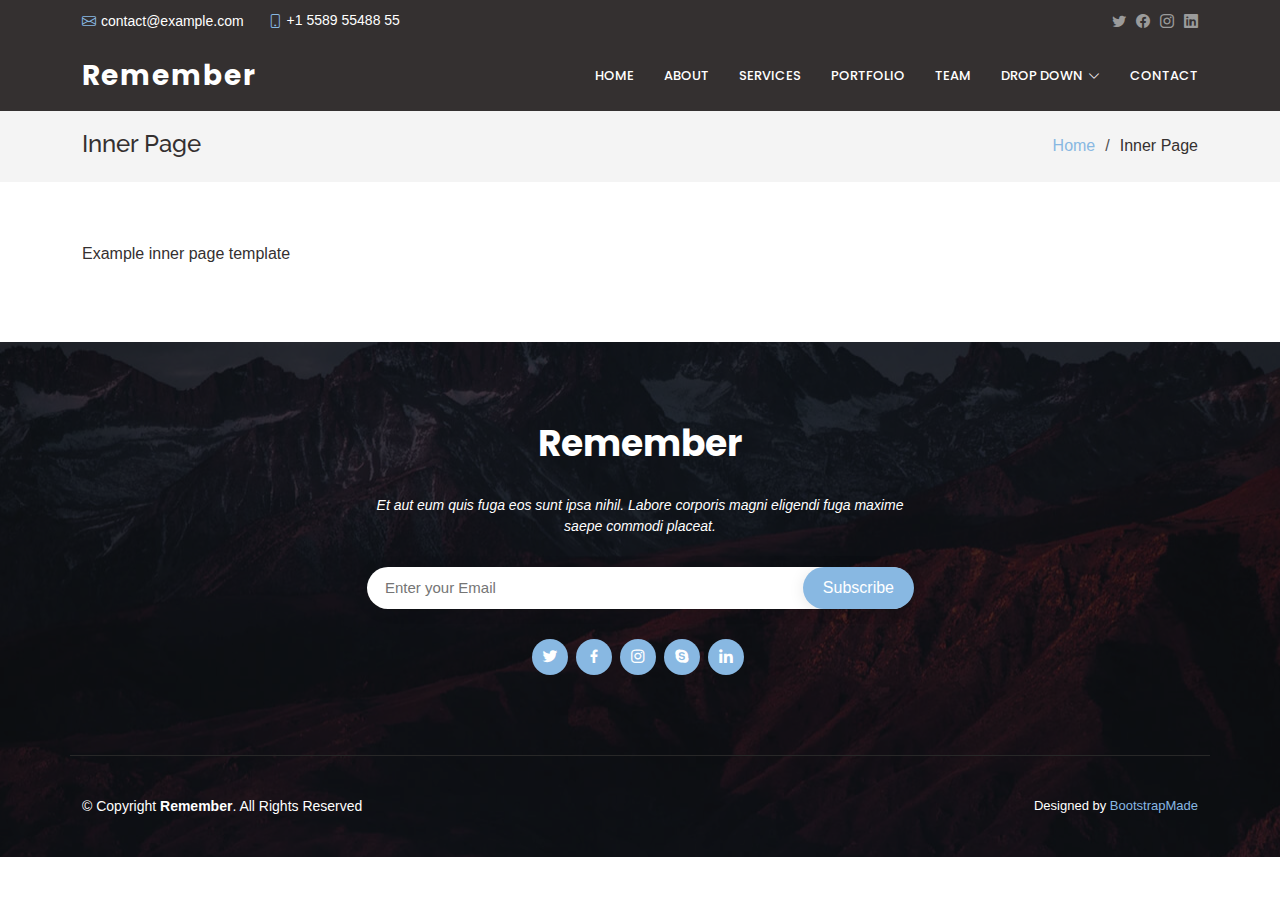
==== inner-page.html @ 029f0016 "Website: AMG- first edit" ====
<!DOCTYPE html>
<html lang="en">

<head>
  <meta charset="utf-8">
  <meta content="width=device-width, initial-scale=1.0" name="viewport">

  <title>Inner Page - Remember Bootstrap Template</title>
  <meta content="" name="description">
  <meta content="" name="keywords">

  <!-- Favicons -->
  <link href="assets/img/favicon.png" rel="icon">
  <link href="assets/img/apple-touch-icon.png" rel="apple-touch-icon">

  <!-- Google Fonts -->
  <link href="https://fonts.googleapis.com/css?family=Open+Sans:300,300i,400,400i,600,600i,700,700i|Raleway:300,300i,400,400i,500,500i,600,600i,700,700i|Poppins:300,300i,400,400i,500,500i,600,600i,700,700i" rel="stylesheet">

  <!-- Vendor CSS Files -->
  <link href="assets/vendor/aos/aos.css" rel="stylesheet">
  <link href="assets/vendor/bootstrap/css/bootstrap.min.css" rel="stylesheet">
  <link href="assets/vendor/bootstrap-icons/bootstrap-icons.css" rel="stylesheet">
  <link href="assets/vendor/boxicons/css/boxicons.min.css" rel="stylesheet">
  <link href="assets/vendor/glightbox/css/glightbox.min.css" rel="stylesheet">
  <link href="assets/vendor/swiper/swiper-bundle.min.css" rel="stylesheet">

  <!-- Template Main CSS File -->
  <link href="assets/css/style.css" rel="stylesheet">

  <!-- =======================================================
  * Template Name: Remember - v4.7.0
  * Template URL: https://bootstrapmade.com/remember-free-multipurpose-bootstrap-template/
  * Author: BootstrapMade.com
  * License: https://bootstrapmade.com/license/
  ======================================================== -->
</head>

<body>

  <!-- ======= Top Bar ======= -->
  <section id="topbar" class="d-flex align-items-center">
    <div class="container d-flex justify-content-center justify-content-md-between">
      <div class="contact-info d-flex align-items-center">
        <i class="bi bi-envelope d-flex align-items-center"><a href="mailto:contact@example.com">contact@example.com</a></i>
        <i class="bi bi-phone d-flex align-items-center ms-4"><span>+1 5589 55488 55</span></i>
      </div>
      <div class="social-links d-none d-md-flex align-items-center">
        <a href="#" class="twitter"><i class="bi bi-twitter"></i></a>
        <a href="#" class="facebook"><i class="bi bi-facebook"></i></a>
        <a href="#" class="instagram"><i class="bi bi-instagram"></i></a>
        <a href="#" class="linkedin"><i class="bi bi-linkedin"></i></i></a>
      </div>
    </div>
  </section>

  <!-- ======= Header ======= -->
  <header id="header" class="d-flex align-items-center">
    <div class="container d-flex justify-content-between">

      <div class="logo">
        <h1 class="text-light"><a href="index.html">Remember</a></h1>
        <!-- Uncomment below if you prefer to use an image logo -->
        <!-- <a href="index.html"><img src="assets/img/logo.png" alt="" class="img-fluid"></a>-->
      </div>

      <nav id="navbar" class="navbar">
        <ul>
          <li><a class="nav-link scrollto " href="#hero">Home</a></li>
          <li><a class="nav-link scrollto" href="#about">About</a></li>
          <li><a class="nav-link scrollto" href="#services">Services</a></li>
          <li><a class="nav-link scrollto " href="#portfolio">Portfolio</a></li>
          <li><a class="nav-link scrollto" href="#team">Team</a></li>
          <li class="dropdown"><a href="#"><span>Drop Down</span> <i class="bi bi-chevron-down"></i></a>
            <ul>
              <li><a href="#">Drop Down 1</a></li>
              <li class="dropdown"><a href="#"><span>Deep Drop Down</span> <i class="bi bi-chevron-right"></i></a>
                <ul>
                  <li><a href="#">Deep Drop Down 1</a></li>
                  <li><a href="#">Deep Drop Down 2</a></li>
                  <li><a href="#">Deep Drop Down 3</a></li>
                  <li><a href="#">Deep Drop Down 4</a></li>
                  <li><a href="#">Deep Drop Down 5</a></li>
                </ul>
              </li>
              <li><a href="#">Drop Down 2</a></li>
              <li><a href="#">Drop Down 3</a></li>
              <li><a href="#">Drop Down 4</a></li>
            </ul>
          </li>
          <li><a class="nav-link scrollto" href="#contact">Contact</a></li>
        </ul>
        <i class="bi bi-list mobile-nav-toggle"></i>
      </nav><!-- .navbar -->

    </div>
  </header><!-- End Header -->

  <main id="main">

    <!-- ======= Breadcrumbs ======= -->
    <section class="breadcrumbs">
      <div class="container">

        <div class="d-flex justify-content-between align-items-center">
          <h2>Inner Page</h2>
          <ol>
            <li><a href="index.html">Home</a></li>
            <li>Inner Page</li>
          </ol>
        </div>

      </div>
    </section><!-- End Breadcrumbs -->

    <section class="inner-page">
      <div class="container">
        <p>
          Example inner page template
        </p>
      </div>
    </section>

  </main><!-- End #main -->

  <!-- ======= Footer ======= -->
  <footer id="footer">

    <div class="footer-top">

      <div class="container">

        <div class="row  justify-content-center">
          <div class="col-lg-6">
            <h3>Remember</h3>
            <p>Et aut eum quis fuga eos sunt ipsa nihil. Labore corporis magni eligendi fuga maxime saepe commodi placeat.</p>
          </div>
        </div>

        <div class="row footer-newsletter justify-content-center">
          <div class="col-lg-6">
            <form action="" method="post">
              <input type="email" name="email" placeholder="Enter your Email"><input type="submit" value="Subscribe">
            </form>
          </div>
        </div>

        <div class="social-links">
          <a href="#" class="twitter"><i class="bx bxl-twitter"></i></a>
          <a href="#" class="facebook"><i class="bx bxl-facebook"></i></a>
          <a href="#" class="instagram"><i class="bx bxl-instagram"></i></a>
          <a href="#" class="google-plus"><i class="bx bxl-skype"></i></a>
          <a href="#" class="linkedin"><i class="bx bxl-linkedin"></i></a>
        </div>

      </div>
    </div>

    <div class="container footer-bottom clearfix">
      <div class="copyright">
        &copy; Copyright <strong><span>Remember</span></strong>. All Rights Reserved
      </div>
      <div class="credits">
        <!-- All the links in the footer should remain intact. -->
        <!-- You can delete the links only if you purchased the pro version. -->
        <!-- Licensing information: https://bootstrapmade.com/license/ -->
        <!-- Purchase the pro version with working PHP/AJAX contact form: https://bootstrapmade.com/remember-free-multipurpose-bootstrap-template/ -->
        Designed by <a href="https://bootstrapmade.com/">BootstrapMade</a>
      </div>
    </div>
  </footer><!-- End Footer -->

  <a href="#" class="back-to-top d-flex align-items-center justify-content-center"><i class="bi bi-arrow-up-short"></i></a>

  <!-- Vendor JS Files -->
  <script src="assets/vendor/purecounter/purecounter.js"></script>
  <script src="assets/vendor/aos/aos.js"></script>
  <script src="assets/vendor/bootstrap/js/bootstrap.bundle.min.js"></script>
  <script src="assets/vendor/glightbox/js/glightbox.min.js"></script>
  <script src="assets/vendor/isotope-layout/isotope.pkgd.min.js"></script>
  <script src="assets/vendor/swiper/swiper-bundle.min.js"></script>
  <script src="assets/vendor/php-email-form/validate.js"></script>

  <!-- Template Main JS File -->
  <script src="assets/js/main.js"></script>

</body>

</html>
---- assets/css/style.css ----
/**
* Template Name: Remember - v4.7.0
* Template URL: https://bootstrapmade.com/remember-free-multipurpose-bootstrap-template/
* Author: BootstrapMade.com
* License: https://bootstrapmade.com/license/
*/

/*--------------------------------------------------------------
# General
--------------------------------------------------------------*/
body {
  font-family: "Archivo Narrow", sans-serif;
  color: #343030;
}

a {
  text-decoration: none;
  color: #88B8E2;
}

a:hover {
  color: #88B8E2;
  text-decoration: none;
}

h1, h2, h3, h4, h5, h6 {
  font-family: "Raleway", sans-serif;
}

/*--------------------------------------------------------------
# Back to top button
--------------------------------------------------------------*/
.back-to-top {
  position: fixed;
  visibility: hidden;
  opacity: 0;
  right: 15px;
  bottom: 15px;
  z-index: 996;
  background: #88B8E2;
  width: 40px;
  height: 40px;
  border-radius: 50px;
  transition: all 0.4s;
}
.back-to-top i {
  font-size: 28px;
  color: #fff;
  line-height: 0;
}
.back-to-top:hover {
  background: #090b9e;
  color: #fff;
}
.back-to-top.active {
  visibility: visible;
  opacity: 1;
}

/*--------------------------------------------------------------
# Disable AOS delay on mobile
--------------------------------------------------------------*/
@media screen and (max-width: 768px) {
  [data-aos-delay] {
    transition-delay: 0 !important;
  }
}
/*--------------------------------------------------------------
# Top Bar
--------------------------------------------------------------*/
#topbar {
  background: #343030;
  padding: 10px 0;
  font-size: 14px;
  color: #9b9b9b;
}
#topbar .contact-info i {
  font-style: normal;
  color: #88B8E2;
}
#topbar .contact-info i a, #topbar .contact-info i span {
  padding-left: 5px;
  color: #fff;
}
#topbar .contact-info i a {
  line-height: 0;
  transition: 0.3s;
}
#topbar .contact-info i a:hover {
  color: #88B8E2;
}
#topbar .social-links a {
  color: #9b9b9b;
  line-height: 0;
  transition: 0.3s;
  margin-left: 10px;
}
#topbar .social-links a:hover {
  color: white;
}

/*--------------------------------------------------------------
# Header
--------------------------------------------------------------*/
#header {
  height: 70px;
  transition: all 0.5s;
  z-index: 997;
  transition: all 0.5s;
  background: #343030;
}
#header .logo h1 {
  font-size: 28px;
  margin: 0;
  padding: 11px 0;
  line-height: 1;
  font-weight: 700;
  letter-spacing: 1px;
  font-family: "Poppins", sans-serif;
}
#header .logo h1 a, #header .logo h1 a:hover {
  color: #fff;
  text-decoration: none;
}
#header .logo img {
  padding: 0;
  margin: 0;
  max-height: 40px;
}

.scrolled-offset {
  margin-top: 70px;
}

/*--------------------------------------------------------------
# Navigation Menu
--------------------------------------------------------------*/
/**
* Desktop Navigation 
*/
.navbar {
  padding: 0;
}
.navbar ul {
  margin: 0;
  padding: 0;
  display: flex;
  list-style: none;
  align-items: center;
}
.navbar li {
  position: relative;
}
.navbar a, .navbar a:focus {
  display: flex;
  align-items: center;
  justify-content: space-between;
  padding: 10px 0 10px 30px;
  font-family: "Poppins", sans-serif;
  font-size: 13px;
  font-weight: 500;
  color: #fff;
  text-transform: uppercase;
  white-space: nowrap;
  transition: 0.3s;
}
.navbar a i, .navbar a:focus i {
  font-size: 12px;
  line-height: 0;
  margin-left: 5px;
}
.navbar a:hover, .navbar .active, .navbar .active:focus, .navbar li:hover > a {
  color: #88B8E2;
}
.navbar .getstarted, .navbar .getstarted:focus {
  background: #88B8E2;
  padding: 8px 20px;
  margin-left: 30px;
  border-radius: 4px;
  color: #fff;
}
.navbar .getstarted:hover, .navbar .getstarted:focus:hover {
  color: #fff;
  background: #88B8E2;
}
.navbar .dropdown ul {
  display: block;
  position: absolute;
  left: 14px;
  top: calc(100% + 30px);
  margin: 0;
  padding: 10px 0;
  z-index: 99;
  opacity: 0;
  visibility: hidden;
  background: #fff;
  box-shadow: 0px 0px 30px rgba(127, 137, 161, 0.25);
  transition: 0.3s;
  border-radius: 4px;
}
.navbar .dropdown ul li {
  min-width: 200px;
}
.navbar .dropdown ul a {
  padding: 10px 20px;
  font-size: 14px;
  font-weight: 500;
  text-transform: none;
  color: #353535;
}
.navbar .dropdown ul a i {
  font-size: 12px;
}
.navbar .dropdown ul a:hover, .navbar .dropdown ul .active:hover, .navbar .dropdown ul li:hover > a {
  color: #88B8E2;
}
.navbar .dropdown:hover > ul {
  opacity: 1;
  top: 100%;
  visibility: visible;
}
.navbar .dropdown .dropdown ul {
  top: 0;
  left: calc(100% - 30px);
  visibility: hidden;
}
.navbar .dropdown .dropdown:hover > ul {
  opacity: 1;
  top: 0;
  left: 100%;
  visibility: visible;
}
@media (max-width: 1366px) {
  .navbar .dropdown .dropdown ul {
    left: -90%;
  }
  .navbar .dropdown .dropdown:hover > ul {
    left: -100%;
  }
}

/**
* Mobile Navigation 
*/
.mobile-nav-toggle {
  color: #fff;
  font-size: 28px;
  cursor: pointer;
  display: none;
  line-height: 0;
  transition: 0.5s;
}

@media (max-width: 991px) {
  .mobile-nav-toggle {
    display: block;
  }

  .navbar ul {
    display: none;
  }
}
.navbar-mobile {
  position: fixed;
  overflow: hidden;
  top: 0;
  right: 0;
  left: 0;
  bottom: 0;
  background: rgba(28, 28, 28, 0.9);
  transition: 0.3s;
  z-index: 999;
}
.navbar-mobile .mobile-nav-toggle {
  position: absolute;
  top: 15px;
  right: 15px;
}
.navbar-mobile ul {
  display: block;
  position: absolute;
  top: 55px;
  right: 15px;
  bottom: 15px;
  left: 15px;
  padding: 10px 0;
  border-radius: 8px;
  background-color: #fff;
  overflow-y: auto;
  transition: 0.3s;
}
.navbar-mobile a, .navbar-mobile a:focus {
  padding: 10px 20px;
  font-size: 15px;
  color: #353535;
}
.navbar-mobile a:hover, .navbar-mobile .active, .navbar-mobile li:hover > a {
  color: #88B8E2;
}
.navbar-mobile .getstarted, .navbar-mobile .getstarted:focus {
  margin: 15px;
}
.navbar-mobile .dropdown ul {
  position: static;
  display: none;
  margin: 10px 20px;
  padding: 10px 0;
  z-index: 99;
  opacity: 1;
  visibility: visible;
  background: #fff;
  box-shadow: 0px 0px 30px rgba(127, 137, 161, 0.25);
}
.navbar-mobile .dropdown ul li {
  min-width: 200px;
}
.navbar-mobile .dropdown ul a {
  padding: 10px 20px;
}
.navbar-mobile .dropdown ul a i {
  font-size: 12px;
}
.navbar-mobile .dropdown ul a:hover, .navbar-mobile .dropdown ul .active:hover, .navbar-mobile .dropdown ul li:hover > a {
  color: #88B8E2;
}
.navbar-mobile .dropdown > .dropdown-active {
  display: block;
}

/*--------------------------------------------------------------
# Hero Section
--------------------------------------------------------------*/
#hero {
  width: 100%;
  height: 60vh;
  background: url("../img/hero-bg.jpg") top center;
  background-size: cover;
  position: relative;
}
#hero:before {
  content: "";
  background: rgba(0, 0, 0, 0.2);
  position: absolute;
  bottom: 0;
  top: 0;
  left: 0;
  right: 0;
}
#hero .hero-container {
  position: absolute;
  bottom: 0;
  top: 0;
  left: 0;
  right: 0;
  display: flex;
  justify-content: center;
  align-items: center;
  flex-direction: column;
  text-align: center;
  padding: 0 15px;
}
#hero h1 {
  margin: 0 0 10px 0;
  font-size: 48px;
  font-weight: 700;
  line-height: 56px;
  color: #fff;
}
#hero h2 {
  color: #eee;
  margin-bottom: 50px;
  font-size: 24px;
}
#hero .btn-get-started {
  font-family: "Open Sans", sans-serif;
  font-weight: 500;
  font-size: 16px;
  letter-spacing: 1px;
  display: inline-block;
  padding: 8px 28px;
  border-radius: 50px;
  transition: 0.5s;
  margin: 10px;
  border: 2px solid #88B8E2;
  color: rgb(255, 255, 255);
}
#hero .btn-get-started:hover {
  background: #88B8E2;
}
@media (min-width: 1024px) {
  #hero {
    background-attachment: fixed;
  }
}
@media (max-width: 768px) {
  #hero {
    height: 100vh;
  }
  #hero h1 {
    font-size: 28px;
    line-height: 36px;
  }
  #hero h2 {
    font-size: 18px;
    line-height: 24px;
    margin-bottom: 30px;
  }
}

/*--------------------------------------------------------------
# Sections General
--------------------------------------------------------------*/
section {
  padding: 60px 0;
  overflow: hidden;
}

.section-title {
  text-align: center;
  padding-bottom: 30px;
}
.section-title h2 {
  font-size: 13px;
  letter-spacing: 1px;
  font-weight: 700;
  padding: 8px 20px;
  margin: 0;
  background: #ffffff;
  color: #88B8E2;
  display: inline-block;
  text-transform: uppercase;
  border-radius: 50px;
}
.section-title h3 {
  margin: 15px 0 0 0;
  font-size: 32px;
  font-weight: 700;
}
.section-title h3 span {
  color: #88B8E2 ;
}
.section-title p {
  margin: 15px auto 0 auto;
  font-weight: 600;
}
@media (min-width: 1024px) {
  .section-title p {
    width: 50%;
  }
}

/*--------------------------------------------------------------
# About
--------------------------------------------------------------*/
.about .box-heading h4 {
  font-size: 13px;
  letter-spacing: 1px;
  font-weight: 700;
  padding: 8px 20px;
  margin: 0 0 15px 0;
  background: #ffffff;
  color: #88B8E2;
  display: inline-block;
  text-transform: uppercase;
  border-radius: 50px;
}
.about .box-heading h3 {
  font-size: 28px;
  font-weight: 700;
  color: #353535;
  margin-bottom: 15px;
}
.about .icon-box {
  margin-top: 40px;
}
.about .icon-box .icon {
  float: left;
  display: flex;
  align-items: center;
  justify-content: center;
  width: 64px;
  height: 64px;
  border: 2px solid #88B8E2;
  border-radius: 50px;
  transition: 0.5s;
}
.about .icon-box .icon i {
  color: #88B8E2;
  font-size: 32px;
}
.about .icon-box:hover .icon {
  background: #BA7A13;
  border-color: #88B8E2;
}
.about .icon-box:hover .icon i {
  color: #fff;
}
.about .icon-box .title {
  margin-left: 85px;
  font-weight: 700;
  margin-bottom: 10px;
  font-size: 18px;
}
.about .icon-box .title a {
  color: #343a40;
  transition: 0.3s;
}
.about .icon-box .title a:hover {
  color: #900c9c;
}
.about .icon-box .description {
  margin-left: 85px;
  line-height: 24px;
  font-size: 14px;
}
.about .video-box {
  background: url("../img/about.jpg") center center no-repeat;
  background-size: cover;
  min-height: 400px;
}
.about .play-btn {
  width: 94px;
  height: 94px;
  background: radial-gradient(#db0909da 50%, rgba(143, 192, 78, 0.4) 52%);
  border-radius: 50%;
  display: block;
  position: absolute;
  left: calc(50% - 47px);
  top: calc(50% - 47px);
  overflow: hidden;
}
.about .play-btn::after {
  content: "";
  position: absolute;
  left: 50%;
  top: 50%;
  transform: translateX(-40%) translateY(-50%);
  width: 0;
  height: 0;
  border-top: 10px solid transparent;
  border-bottom: 10px solid transparent;
  border-left: 15px solid #fff;
  z-index: 100;
  transition: all 400ms cubic-bezier(0.55, 0.055, 0.675, 0.19);
}
.about .play-btn::before {
  content: "";
  position: absolute;
  width: 120px;
  height: 120px;
  -webkit-animation-delay: 0s;
  animation-delay: 0s;
  -webkit-animation: pulsate-btn 2s;
  animation: pulsate-btn 2s;
  -webkit-animation-direction: forwards;
  animation-direction: forwards;
  -webkit-animation-iteration-count: infinite;
  animation-iteration-count: infinite;
  -webkit-animation-timing-function: steps;
  animation-timing-function: steps;
  opacity: 1;
  border-radius: 50%;
  border: 5px solid rgba(151, 12, 216, 0.7);
  top: -15%;
  left: -15%;
  background: rgba(198, 16, 0, 0);
}
.about .play-btn:hover::after {
  border-left: 15px solid #88B8E2;
  transform: scale(20);
}
.about .play-btn:hover::before {
  content: "";
  position: absolute;
  left: 50%;
  top: 50%;
  transform: translateX(-40%) translateY(-50%);
  width: 0;
  height: 0;
  border: none;
  border-top: 10px solid transparent;
  border-bottom: 10px solid transparent;
  border-left: 15px solid #fff;
  z-index: 200;
  -webkit-animation: none;
  animation: none;
  border-radius: 0;
}

@-webkit-keyframes pulsate-btn {
  0% {
    transform: scale(0.6, 0.6);
    opacity: 1;
  }
  100% {
    transform: scale(1, 1);
    opacity: 0;
  }
}

@keyframes pulsate-btn {
  0% {
    transform: scale(0.6, 0.6);
    opacity: 1;
  }
  100% {
    transform: scale(1, 1);
    opacity: 0;
  }
}
/*--------------------------------------------------------------
# Why Us
--------------------------------------------------------------*/
.why-us .box {
  padding: 50px 30px;
  box-shadow: 0px 2px 15px rgba(0, 0, 0, 0.1);
  transition: all ease-in-out 0.3s;
}
.why-us .box span {
  display: block;
  font-size: 28px;
  font-weight: 700;
  color: #88B8E2;
}
.why-us .box h4 {
  font-size: 24px;
  font-weight: 600;
  padding: 0;
  margin: 20px 0;
  color: #353535;
}
.why-us .box p {
  color: #919191;
  font-size: 15px;
  margin: 0;
  padding: 0;
}
.why-us .box:hover {
  background: #88B8E2;
  padding: 30px 30px 70px 30px;
  box-shadow: 10px 15px 30px rgba(0, 0, 0, 0.18);
}
.why-us .box:hover span, .why-us .box:hover h4, .why-us .box:hover p {
  color: #fff;
}

/*--------------------------------------------------------------
# Counts
--------------------------------------------------------------*/
.counts {
  background: #fff;
  padding: 0 0 60px 0;
}
.counts .counters span {
  font-size: 48px;
  display: block;
  color: #88B8E2;
}
.counts .counters p {
  padding: 0;
  margin: 0 0 20px 0;
  font-family: "Raleway", sans-serif;
  font-size: 14px;
}

/*--------------------------------------------------------------
# Cta
--------------------------------------------------------------*/
.cta {
  background: linear-gradient(rgba(2, 2, 2, 0.7), rgba(0, 0, 0, 0.9)), url("../img/cta-bg.jpg") fixed center center;
  background-size: cover;
  padding: 60px 0;
}
.cta h3 {
  color: #fff;
  font-size: 28px;
  font-weight: 700;
}
.cta p {
  color: #fff;
}
.cta .cta-btn {
  font-family: "Raleway", sans-serif;
  font-weight: 600;
  font-size: 16px;
  letter-spacing: 1px;
  display: inline-block;
  padding: 8px 28px;
  border-radius: 25px;
  transition: 0.5s;
  margin-top: 10px;
  border: 2px solid #fff;
  color: #fff;
}
.cta .cta-btn:hover {
  background: #88B8E2;
  border: 2px solid #88B8E2;
}

/*--------------------------------------------------------------
# Services
--------------------------------------------------------------*/
.services .icon-box {
  text-align: center;
  border: 1px solid #ffffff;
  padding: 80px 20px;
  transition: all ease-in-out 0.3s;
  background: #fff;
}
.services .icon-box .icon {
  margin: 0 auto;
  width: 64px;
  height: 64px;
  background: #ffffff;
  border-radius: 50px;
  border: 1px solid #ffffff;
  display: flex;
  align-items: center;
  justify-content: center;
  margin-bottom: 20px;
  transition: ease-in-out 0.3s;
}
.services .icon-box .icon i {
  color: #88B8E2;
  font-size: 28px;
  transition: ease-in-out 0.3s;
}
.services .icon-box h4 {
  font-weight: 700;
  margin-bottom: 15px;
  font-size: 24px;
}
.services .icon-box h4 a {
  color: #353535;
  transition: ease-in-out 0.3s;
}
.services .icon-box p {
  line-height: 24px;
  font-size: 14px;
  margin-bottom: 0;
}
.services .icon-box:hover {
  border-color: #fff;
  box-shadow: 0px 0 25px 0 rgba(0, 0, 0, 0.1);
}
.services .icon-box:hover h4 a, .services .icon-box:hover .icon i {
  color: #88B8E2;
}
.services .icon-box:hover .icon {
  border-color: #88B8E2;
}

/*--------------------------------------------------------------
# Portfolio
--------------------------------------------------------------*/
.portfolio {
  padding-bottom: 40px;
}
.portfolio #portfolio-flters {
  padding: 0;
  margin: 0 auto 25px auto;
  list-style: none;
  text-align: center;
  border-radius: 50px;
}
.portfolio #portfolio-flters li {
  cursor: pointer;
  display: inline-block;
  padding: 8px 16px 10px 16px;
  font-size: 14px;
  font-weight: 500;
  line-height: 1;
  color: #444444;
  margin: 0 3px 10px 3px;
  transition: all ease-in-out 0.3s;
  background: #efefef;
  border-radius: 50px;
}
.portfolio #portfolio-flters li:hover, .portfolio #portfolio-flters li.filter-active {
  color: #fff;
  background: #88B8E2;
}
.portfolio #portfolio-flters li:last-child {
  margin-right: 0;
}
.portfolio .portfolio-item {
  margin-bottom: 30px;
  overflow: hidden;
}
.portfolio .portfolio-item img {
  position: relative;
  top: 0;
  transition: all 0.6s cubic-bezier(0.645, 0.045, 0.355, 1);
}
.portfolio .portfolio-item .portfolio-info {
  opacity: 0;
  position: absolute;
  left: 15px;
  right: 15px;
  bottom: -50px;
  z-index: 3;
  transition: all ease-in-out 0.3s;
  background: #88B8E2;
  padding: 15px 20px;
}
.portfolio .portfolio-item .portfolio-info h4 {
  font-size: 18px;
  color: #fff;
  font-weight: 600;
}
.portfolio .portfolio-item .portfolio-info p {
  color: #fff;
  font-size: 14px;
  margin-bottom: 0;
}
.portfolio .portfolio-item .portfolio-info .preview-link, .portfolio .portfolio-item .portfolio-info .details-link {
  position: absolute;
  right: 50px;
  font-size: 24px;
  top: calc(50% - 18px);
  color: white;
  transition: ease-in-out 0.3s;
}
.portfolio .portfolio-item .portfolio-info .preview-link:hover, .portfolio .portfolio-item .portfolio-info .details-link:hover {
  color: #88B8E2;
}
.portfolio .portfolio-item .portfolio-info .details-link {
  right: 15px;
}
.portfolio .portfolio-item:hover img {
  top: -30px;
}
.portfolio .portfolio-item:hover .portfolio-info {
  opacity: 1;
  bottom: 0;
}

/*--------------------------------------------------------------
# Portfolio Details
--------------------------------------------------------------*/
.portfolio-details {
  padding-top: 40px;
}
.portfolio-details .portfolio-details-slider img {
  width: 100%;
}
.portfolio-details .portfolio-details-slider .swiper-pagination {
  margin-top: 20px;
  position: relative;
}
.portfolio-details .portfolio-details-slider .swiper-pagination .swiper-pagination-bullet {
  width: 12px;
  height: 12px;
  background-color: #fff;
  opacity: 1;
  border: 1px solid #ffffff;
}
.portfolio-details .portfolio-details-slider .swiper-pagination .swiper-pagination-bullet-active {
  background-color: #88B8E2;
}
.portfolio-details .portfolio-info {
  padding: 30px;
  box-shadow: 0px 0 30px rgba(53, 53, 53, 0.08);
}
.portfolio-details .portfolio-info h3 {
  font-size: 22px;
  font-weight: 700;
  margin-bottom: 20px;
  padding-bottom: 20px;
  border-bottom: 1px solid #eee;
}
.portfolio-details .portfolio-info ul {
  list-style: none;
  padding: 0;
  font-size: 15px;
}
.portfolio-details .portfolio-info ul li + li {
  margin-top: 10px;
}
.portfolio-details .portfolio-description {
  padding-top: 30px;
}
.portfolio-details .portfolio-description h2 {
  font-size: 26px;
  font-weight: 700;
  margin-bottom: 20px;
}
.portfolio-details .portfolio-description p {
  padding: 0;
}

/*--------------------------------------------------------------
# Team
--------------------------------------------------------------*/
.team {
  background: #fff;
  padding: 60px 0;
}
.team .member {
  margin-bottom: 20px;
  overflow: hidden;
  border-radius: 5px;
  background: #fff;
  box-shadow: 0px 2px 15px rgba(0, 0, 0, 0.1);
}
.team .member .member-img {
  position: relative;
  overflow: hidden;
}
.team .member .social {
  position: absolute;
  left: 0;
  bottom: 30px;
  right: 0;
  opacity: 0;
  transition: ease-in-out 0.3s;
  display: flex;
  align-items: center;
  justify-content: center;
}
.team .member .social a {
  transition: color 0.3s;
  color: #353535;
  margin: 0 3px;
  border-radius: 50px;
  width: 36px;
  height: 36px;
  background: rgba(143, 192, 78, 0.8);
  display: inline-block;
  transition: ease-in-out 0.3s;
  color: #fff;
  display: inline-flex;
  align-items: center;
  justify-content: center;
}
.team .member .social a:hover {
  background: #88B8E2;
}
.team .member .social i {
  font-size: 18px;
  line-height: 0;
}
.team .member .member-info {
  padding: 25px 15px;
}
.team .member .member-info h4 {
  font-weight: 700;
  margin-bottom: 5px;
  font-size: 18px;
  color: #353535;
}
.team .member .member-info span {
  display: block;
  font-size: 13px;
  font-weight: 400;
  color: #aaaaaa;
}
.team .member .member-info p {
  font-style: italic;
  font-size: 14px;
  line-height: 26px;
  color: #777777;
}
.team .member:hover .social {
  opacity: 1;
  bottom: 15px;
}

/*--------------------------------------------------------------
# Testimonials
--------------------------------------------------------------*/
.testimonials {
  padding: 80px 0;
  background: url("../img/testimonials-bg.jpg") no-repeat;
  background-position: center center;
  background-size: cover;
  position: relative;
}
.testimonials::before {
  content: "";
  position: absolute;
  left: 0;
  right: 0;
  top: 0;
  bottom: 0;
  background: rgba(2, 2, 2, 0.7);
}
.testimonials .section-header {
  margin-bottom: 40px;
}
.testimonials .testimonials-carousel, .testimonials .testimonials-slider {
  overflow: hidden;
}
.testimonials .testimonial-item {
  text-align: center;
  color: #fff;
}
.testimonials .testimonial-item .testimonial-img {
  width: 100px;
  border-radius: 50%;
  border: 6px solid rgba(255, 255, 255, 0.15);
  margin: 0 auto;
}
.testimonials .testimonial-item h3 {
  font-size: 20px;
  font-weight: bold;
  margin: 10px 0 5px 0;
  color: #fff;
}
.testimonials .testimonial-item h4 {
  font-size: 14px;
  color: #ddd;
  margin: 0 0 15px 0;
}
.testimonials .testimonial-item .quote-icon-left, .testimonials .testimonial-item .quote-icon-right {
  color: rgba(255, 255, 255, 0.4);
  font-size: 26px;
}
.testimonials .testimonial-item .quote-icon-left {
  display: inline-block;
  left: -5px;
  position: relative;
}
.testimonials .testimonial-item .quote-icon-right {
  display: inline-block;
  right: -5px;
  position: relative;
  top: 10px;
}
.testimonials .testimonial-item p {
  font-style: italic;
  margin: 0 auto 15px auto;
  color: #eee;
}
.testimonials .swiper-pagination {
  margin-top: 20px;
  position: relative;
}
.testimonials .swiper-pagination .swiper-pagination-bullet {
  width: 12px;
  height: 12px;
  background-color: rgba(255, 255, 255, 0.5);
  opacity: 1;
}
.testimonials .swiper-pagination .swiper-pagination-bullet-active {
  background-color: #88B8E2;
}
@media (min-width: 992px) {
  .testimonials .testimonial-item p {
    width: 80%;
  }
}

/*--------------------------------------------------------------
# Pricing
--------------------------------------------------------------*/
.pricing .box {
  padding: 20px;
  background: #f9f9f9;
  text-align: center;
  border-radius: 8px;
  position: relative;
  overflow: hidden;
  border: 1px solid #f9f9f9;
}
.pricing .box h3 {
  font-weight: 400;
  padding: 15px;
  margin-top: 15px;
  font-size: 18px;
  font-weight: 600;
  color: #353535;
}
.pricing .box h4 {
  font-size: 42px;
  color: #88B8E2;
  font-weight: 500;
  font-family: "Open Sans", sans-serif;
  margin-bottom: 20px;
}
.pricing .box h4 sup {
  font-size: 20px;
  top: -15px;
  left: -3px;
}
.pricing .box h4 span {
  color: #bababa;
  font-size: 16px;
  font-weight: 300;
}
.pricing .box ul {
  padding: 0;
  list-style: none;
  color: #353535;
  text-align: center;
  line-height: 20px;
  font-size: 14px;
}
.pricing .box ul li {
  padding-bottom: 16px;
}
.pricing .box ul i {
  color: #88B8E2;
  font-size: 18px;
  padding-right: 4px;
}
.pricing .box ul .na {
  color: #ccc;
  text-decoration: line-through;
}
.pricing .box .btn-wrap {
  padding: 15px;
  text-align: center;
}
.pricing .box .btn-buy {
  display: inline-block;
  padding: 10px 40px 12px 40px;
  border-radius: 50px;
  border: 2px solid #88B8E2;
  color: #88B8E2;
  font-size: 14px;
  font-weight: 400;
  font-family: "Raleway", sans-serif;
  font-weight: 600;
  transition: 0.3s;
}
.pricing .box .btn-buy:hover {
  background: #8fc04e;
  color: #fff;
}
.pricing .recommended {
  border-color: #8fc04e;
}
.pricing .recommended .btn-buy {
  background: #8fc04e;
  color: #fff;
}
.pricing .recommended .btn-buy:hover {
  background: #7aa93c;
  border-color: #7aa93c;
}
.pricing .recommended-badge {
  position: absolute;
  top: 0;
  left: 50%;
  transform: translateX(-50%);
  z-index: 1;
  font-size: 13px;
  padding: 3px 25px 6px 25px;
  background: #8fc04e;
  color: #fff;
  border-radius: 0 0 25px 25px;
}

/*--------------------------------------------------------------
# F.A.Q
--------------------------------------------------------------*/
.faq {
  background: #ffffff;
}
.faq .section-title h2 {
  background: #ffffff;
}
.faq .faq-list {
  padding: 0 100px;
}
.faq .faq-list ul {
  padding: 0;
  list-style: none;
}
.faq .faq-list li + li {
  margin-top: 15px;
}
.faq .faq-list li {
  padding: 20px;
  background: #fff;
  border-radius: 4px;
  position: relative;
}
.faq .faq-list a {
  display: block;
  position: relative;
  font-family: "Poppins", sans-serif;
  font-size: 16px;
  line-height: 24px;
  font-weight: 500;
  padding: 0 30px;
  outline: none;
  cursor: pointer;
}
.faq .faq-list .icon-help {
  font-size: 24px;
  position: absolute;
  right: 0;
  left: 20px;
  color: #88B8E2;
}
.faq .faq-list .icon-show, .faq .faq-list .icon-close {
  font-size: 24px;
  position: absolute;
  right: 0;
  top: 0;
}
.faq .faq-list p {
  margin-bottom: 0;
  padding: 10px 0 0 0;
}
.faq .faq-list .icon-show {
  display: none;
}
.faq .faq-list a.collapsed {
  color: #343a40;
}
.faq .faq-list a.collapsed:hover {
  color: #88B8E2;
}
.faq .faq-list a.collapsed .icon-show {
  display: inline-block;
}
.faq .faq-list a.collapsed .icon-close {
  display: none;
}
@media (max-width: 1200px) {
  .faq .faq-list {
    padding: 0;
  }
}

/*--------------------------------------------------------------
# Contact
--------------------------------------------------------------*/
.contact .info {
  width: 100%;
  background: #fff;
}
.contact .info i {
  font-size: 20px;
  color: #88B8E2;
  float: left;
  width: 44px;
  height: 44px;
  background: #ffffff;
  display: flex;
  justify-content: center;
  align-items: center;
  border-radius: 50px;
  transition: all 0.3s ease-in-out;
}
.contact .info h4 {
  padding: 0 0 0 60px;
  font-size: 22px;
  font-weight: 600;
  margin-bottom: 5px;
  color: #353535;
}
.contact .info p {
  padding: 0 0 0 60px;
  margin-bottom: 0;
  font-size: 14px;
  color: #686868;
}
.contact .info .email, .contact .info .phone {
  margin-top: 40px;
}
.contact .info .email:hover i, .contact .info .address:hover i, .contact .info .phone:hover i {
  background: #88B8E2;
  color: #fff;
}
.contact .php-email-form {
  width: 100%;
  background: #fff;
}
.contact .php-email-form .form-group {
  padding-bottom: 8px;
}
.contact .php-email-form .error-message {
  display: none;
  color: #fff;
  background: #ed3c0d;
  text-align: left;
  padding: 15px;
  font-weight: 600;
}
.contact .php-email-form .error-message br + br {
  margin-top: 25px;
}
.contact .php-email-form .sent-message {
  display: none;
  color: #fff;
  background: #88B8E2;
  text-align: center;
  padding: 15px;
  font-weight: 600;
}
.contact .php-email-form .loading {
  display: none;
  background: #fff;
  text-align: center;
  padding: 15px;
}
.contact .php-email-form .loading:before {
  content: "";
  display: inline-block;
  border-radius: 50%;
  width: 24px;
  height: 24px;
  margin: 0 10px -6px 0;
  border: 3px solid #88B8E2;
  border-top-color: #eee;
  -webkit-animation: animate-loading 1s linear infinite;
  animation: animate-loading 1s linear infinite;
}
.contact .php-email-form input, .contact .php-email-form textarea {
  border-radius: 0;
  box-shadow: none;
  font-size: 14px;
}
.contact .php-email-form input {
  height: 44px;
}
.contact .php-email-form textarea {
  padding: 10px 12px;
}
.contact .php-email-form button[type=submit] {
  background: #88B8E2;
  border: 0;
  padding: 10px 24px;
  color: #fff;
  transition: 0.4s;
  border-radius: 50px;
}
.contact .php-email-form button[type=submit]:hover {
  background: #88B8E2;
}
@-webkit-keyframes animate-loading {
  0% {
    transform: rotate(0deg);
  }
  100% {
    transform: rotate(360deg);
  }
}
@keyframes animate-loading {
  0% {
    transform: rotate(0deg);
  }
  100% {
    transform: rotate(360deg);
  }
}

/*--------------------------------------------------------------
# Breadcrumbs
--------------------------------------------------------------*/
.breadcrumbs {
  padding: 15px 0;
  background: #f4f4f4;
  min-height: 40px;
}
.breadcrumbs h2 {
  font-size: 24px;
  padding-top: 4px;
  font-weight: 500;
}
.breadcrumbs ol {
  display: flex;
  flex-wrap: wrap;
  list-style: none;
  padding: 0;
  margin: 0;
}
.breadcrumbs ol li + li {
  padding-left: 10px;
}
.breadcrumbs ol li + li::before {
  display: inline-block;
  padding-right: 10px;
  color: #4f4f4f;
  content: "/";
}
@media (max-width: 768px) {
  .breadcrumbs .d-flex {
    display: block !important;
  }
  .breadcrumbs ol {
    display: block;
  }
  .breadcrumbs ol li {
    display: inline-block;
  }
}

/*--------------------------------------------------------------
# Footer
--------------------------------------------------------------*/
#footer {
  background: url("../img/footer-bg.jpg") center center no-repeat;
  color: #fff;
  font-size: 14px;
  position: relative;
}
#footer::before {
  content: "";
  position: absolute;
  left: 0;
  right: 0;
  top: 0;
  bottom: 0;
  background: rgba(15, 15, 15, 0.75);
  z-index: 1;
}
#footer .footer-top {
  position: relative;
  z-index: 2;
  text-align: center;
  padding: 80px 0;
}
#footer .footer-top h3 {
  font-size: 36px;
  font-weight: 700;
  color: #fff;
  position: relative;
  font-family: "Poppins", sans-serif;
  padding-bottom: 0;
  margin-bottom: 0;
}
#footer .footer-top p {
  font-size: 15;
  font-style: italic;
  margin: 30px 0 0 0;
  padding: 0;
}
#footer .footer-top .footer-newsletter {
  text-align: center;
  font-size: 15px;
  margin-top: 30px;
}
#footer .footer-top .footer-newsletter form {
  background: #fff;
  padding: 6px 10px;
  position: relative;
  border-radius: 50px;
  box-shadow: 0px 2px 15px rgba(0, 0, 0, 0.1);
  text-align: left;
}
#footer .footer-top .footer-newsletter form input[type=email] {
  border: 0;
  padding: 4px 8px;
  width: calc(100% - 100px);
}
#footer .footer-top .footer-newsletter form input[type=submit] {
  position: absolute;
  top: 0;
  right: -1px;
  bottom: 0;
  border: 0;
  background: none;
  font-size: 16px;
  padding: 0 20px;
  background: #88B8E2;
  color: #fff;
  transition: 0.3s;
  border-radius: 50px;
  box-shadow: 0px 2px 15px rgba(0, 0, 0, 0.1);
}
#footer .footer-top .footer-newsletter form input[type=submit]:hover {
  background: #88B8E2;
}
#footer .footer-top .social-links {
  margin-top: 30px;
}
#footer .footer-top .social-links a {
  font-size: 18px;
  display: inline-block;
  background: #88B8E2;
  color: #fff;
  line-height: 1;
  padding: 8px 0;
  margin-right: 4px;
  border-radius: 50%;
  text-align: center;
  width: 36px;
  height: 36px;
  transition: 0.3s;
}
#footer .footer-top .social-links a:hover {
  background: #88B8E2;
  color: #fff;
  text-decoration: none;
}
#footer .footer-bottom {
  border-top: 1px solid #282828;
  z-index: 2;
  position: relative;
  padding-top: 40px;
  padding-bottom: 40px;
}
#footer .copyright {
  text-align: center;
  float: left;
}
#footer .credits {
  float: right;
  text-align: center;
  font-size: 13px;
}
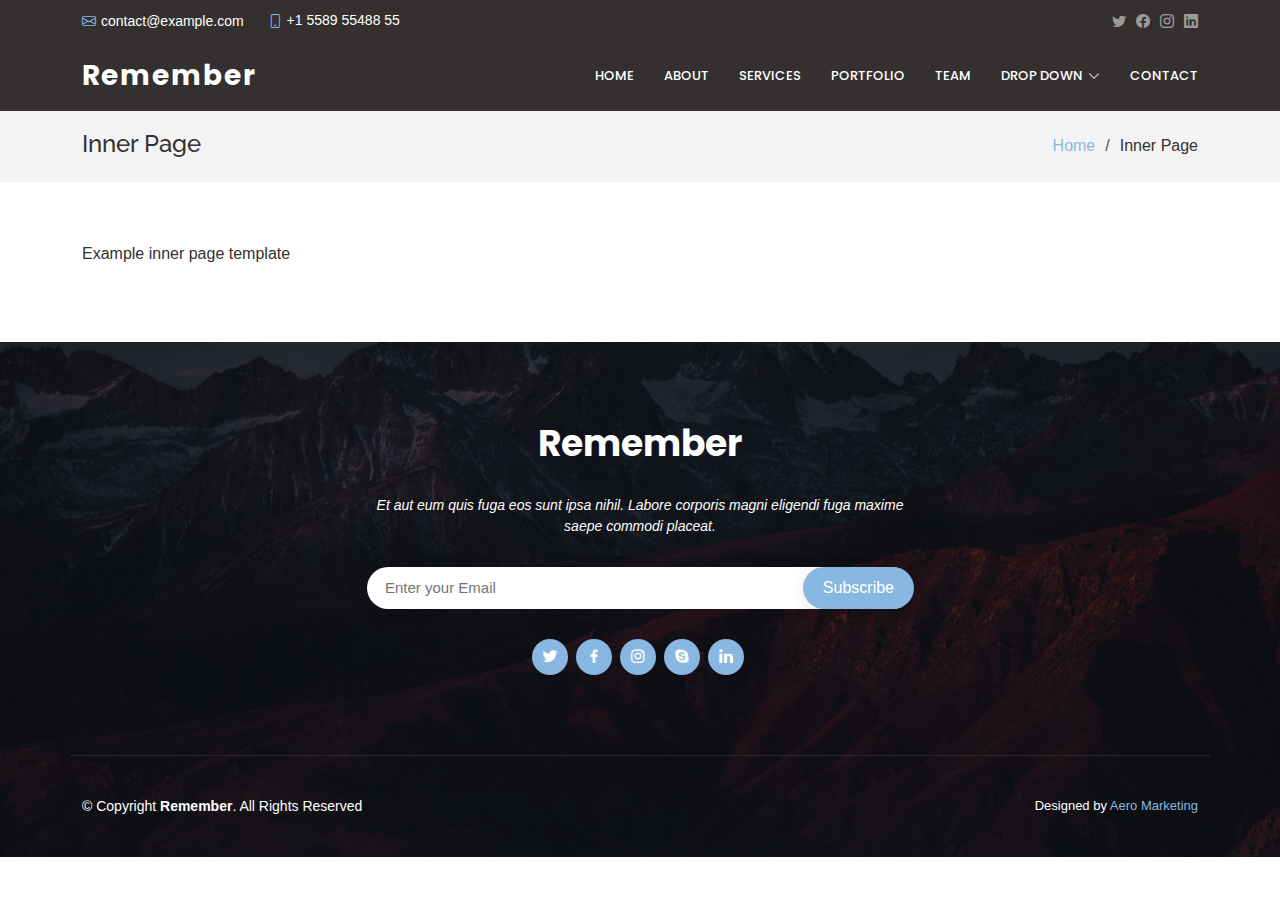
==== commit f762eb89: "Head" ====
--- a/inner-page.html
+++ b/inner-page.html
@@ -5,7 +5,7 @@
   <meta charset="utf-8">
   <meta content="width=device-width, initial-scale=1.0" name="viewport">
 
-  <title>Inner Page - Remember Bootstrap Template</title>
+  <title>Aero Marketing</title>
   <meta content="" name="description">
   <meta content="" name="keywords">
 
@@ -164,7 +164,7 @@
         <!-- You can delete the links only if you purchased the pro version. -->
         <!-- Licensing information: https://bootstrapmade.com/license/ -->
         <!-- Purchase the pro version with working PHP/AJAX contact form: https://bootstrapmade.com/remember-free-multipurpose-bootstrap-template/ -->
-        Designed by <a href="https://bootstrapmade.com/">BootstrapMade</a>
+        Designed by <a href="https://bootstrapmade.com/">Aero Marketing</a>
       </div>
     </div>
   </footer><!-- End Footer -->
